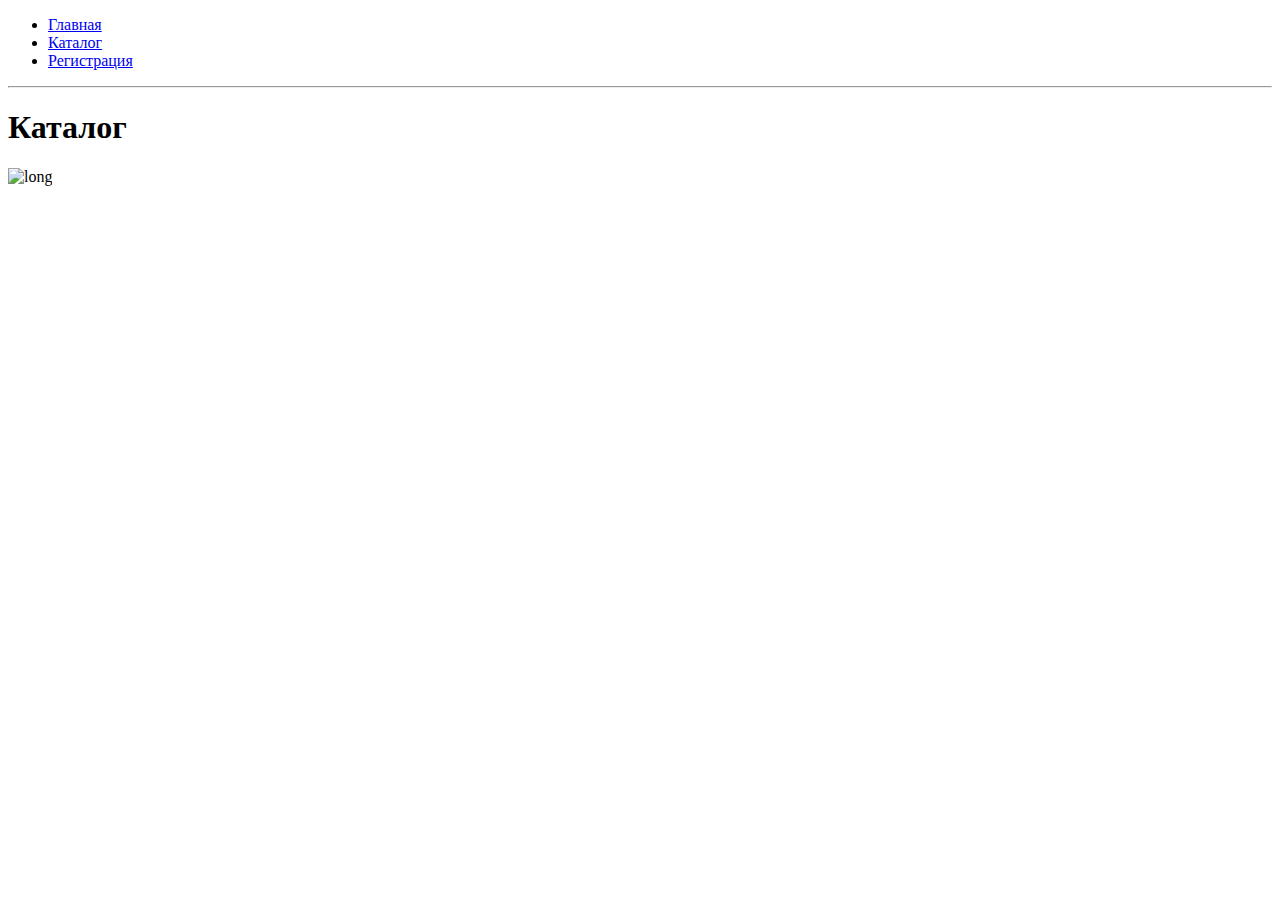
==== project/katalog.html @ d4760e64 "nn" ====
<!DOCTYPE html>
<html lang="en">
<head>
    <meta charset="UTF-8">
    <title>Document</title>
</head>
<body>
    <ul>
        <li><a href="index.html">Главная</a> </li>
        <li><a href="katalog.html">Каталог</a> </li>
        <li><a href="registration.html">Регистрация</a> </li>
    </ul>
    <hr>
    <h1>Каталог</h1>
    <img alt="long" title="">
</body>
</html>
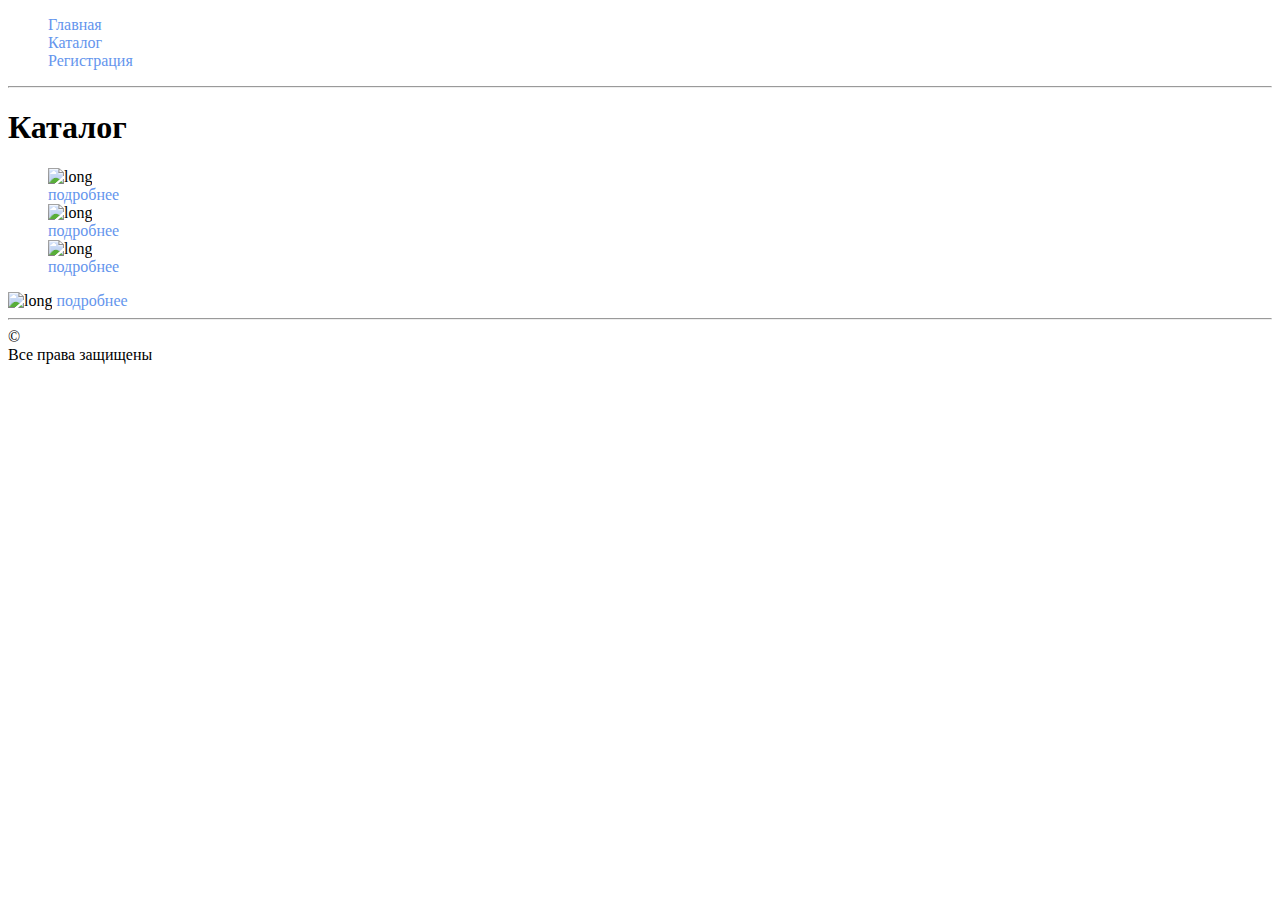
==== commit dedc6820: "2nd lesson" ====
--- a/project/katalog.html
+++ b/project/katalog.html
@@ -2,16 +2,31 @@
 <html lang="en">
 <head>
     <meta charset="UTF-8">
-    <title>Document</title>
+    <title>Каталог</title>
+    <link rel="stylesheet" href="style.css">
 </head>
 <body>
     <ul>
-        <li><a href="index.html">Главная</a> </li>
-        <li><a href="katalog.html">Каталог</a> </li>
-        <li><a href="registration.html">Регистрация</a> </li>
+        <a href="index.html"><li>Главная</li></a>
+        <a href="katalog.html"><li>Каталог</li></a>
+        <a href="registration.html"><li>Регистрация</li></a>
     </ul>
     <hr>
     <h1>Каталог</h1>
-    <img alt="long" title="">
+    <ul>
+        <img scr="long.jpg" alt="long" title="лонгборд" width="200" height="200"><br><a href="">подробнее</a><br>
+        <img scr="long.jpg" alt="long" title="лонгборд" width="300" height="300"><br><a href="">подробнее</a><br>
+        <img scr="long.jpg" alt="long" title="лонгборд" width="300" height="300"><br><a href="">подробнее</a><br>
+        
+    </ul>
+    <img scr="long.jpg" alt="long" title="лонгборд" width="300" height="300">
+    <a href="">подробнее</a>
+    
+     <footer>
+        <hr>
+        &copy;
+        <br>
+        Все права защищены
+    </footer>
 </body>
 </html>--- a/project/style.css
+++ b/project/style.css
@@ -0,0 +1,26 @@
+
+
+a {
+    color: cornflowerblue;
+    text-decoration: none;
+}
+ul {
+    list-style: none;
+}
+
+a:hover {
+    color: darkblue;
+    font-size: 16px;
+}
+
+input {
+    width: 200px;
+    height: 30px;
+}
+
+.button {
+    width: 150px;
+    height: 35px;
+    margin-top: 20px;
+    margin-left: 20px;
+}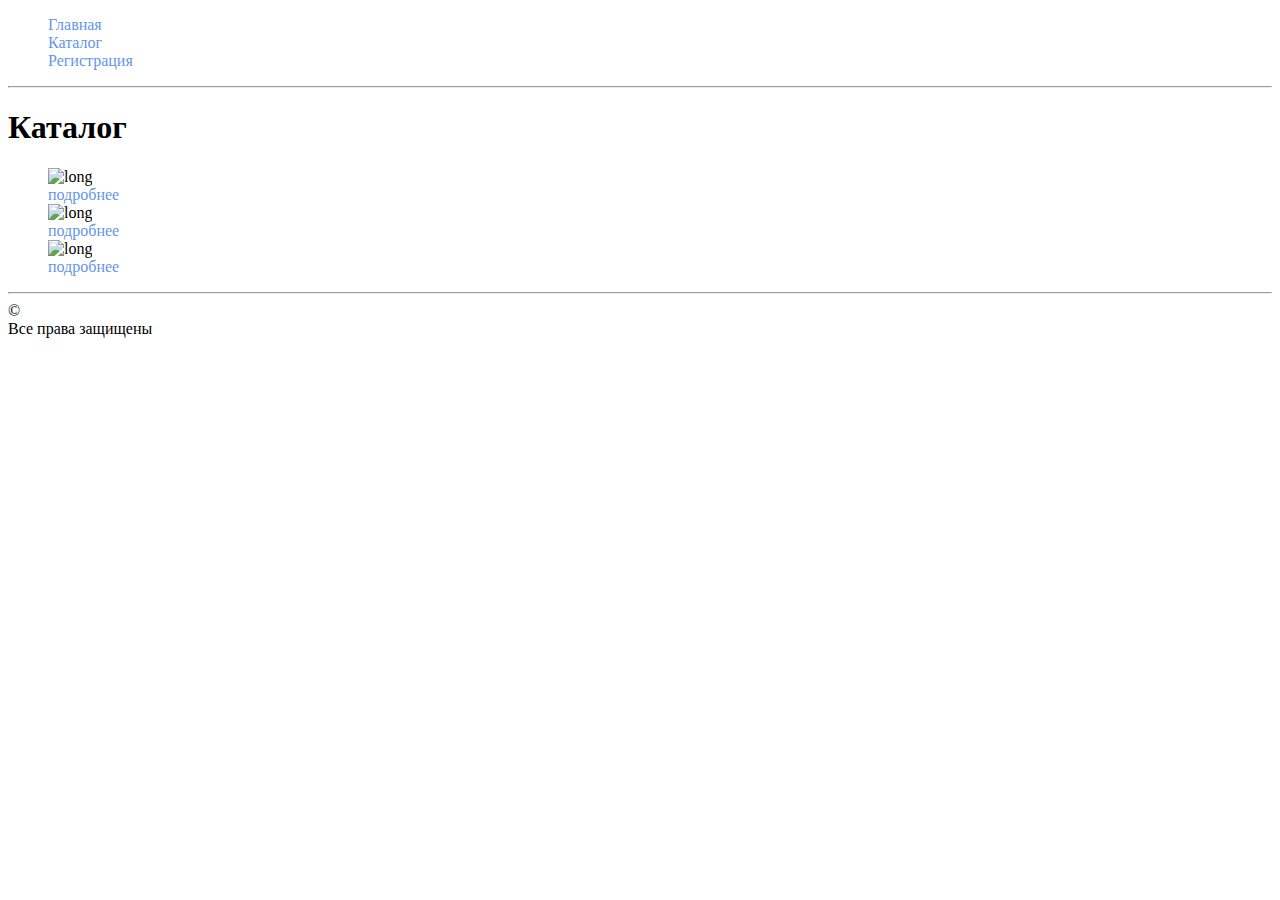
==== commit 070db23e: "2 lesson" ====
--- a/project/katalog.html
+++ b/project/katalog.html
@@ -15,12 +15,10 @@
     <h1>Каталог</h1>
     <ul>
         <img scr="long.jpg" alt="long" title="лонгборд" width="200" height="200"><br><a href="">подробнее</a><br>
-        <img scr="long.jpg" alt="long" title="лонгборд" width="300" height="300"><br><a href="">подробнее</a><br>
-        <img scr="long.jpg" alt="long" title="лонгборд" width="300" height="300"><br><a href="">подробнее</a><br>
+        <img scr="" alt="long" title="лонгборд" width="300" height="300"><br><a href="">подробнее</a><br>
+        <img scr="" alt="long" title="лонгборд" width="300" height="300"><br><a href="">подробнее</a><br>
         
     </ul>
-    <img scr="long.jpg" alt="long" title="лонгборд" width="300" height="300">
-    <a href="">подробнее</a>
     
      <footer>
         <hr>
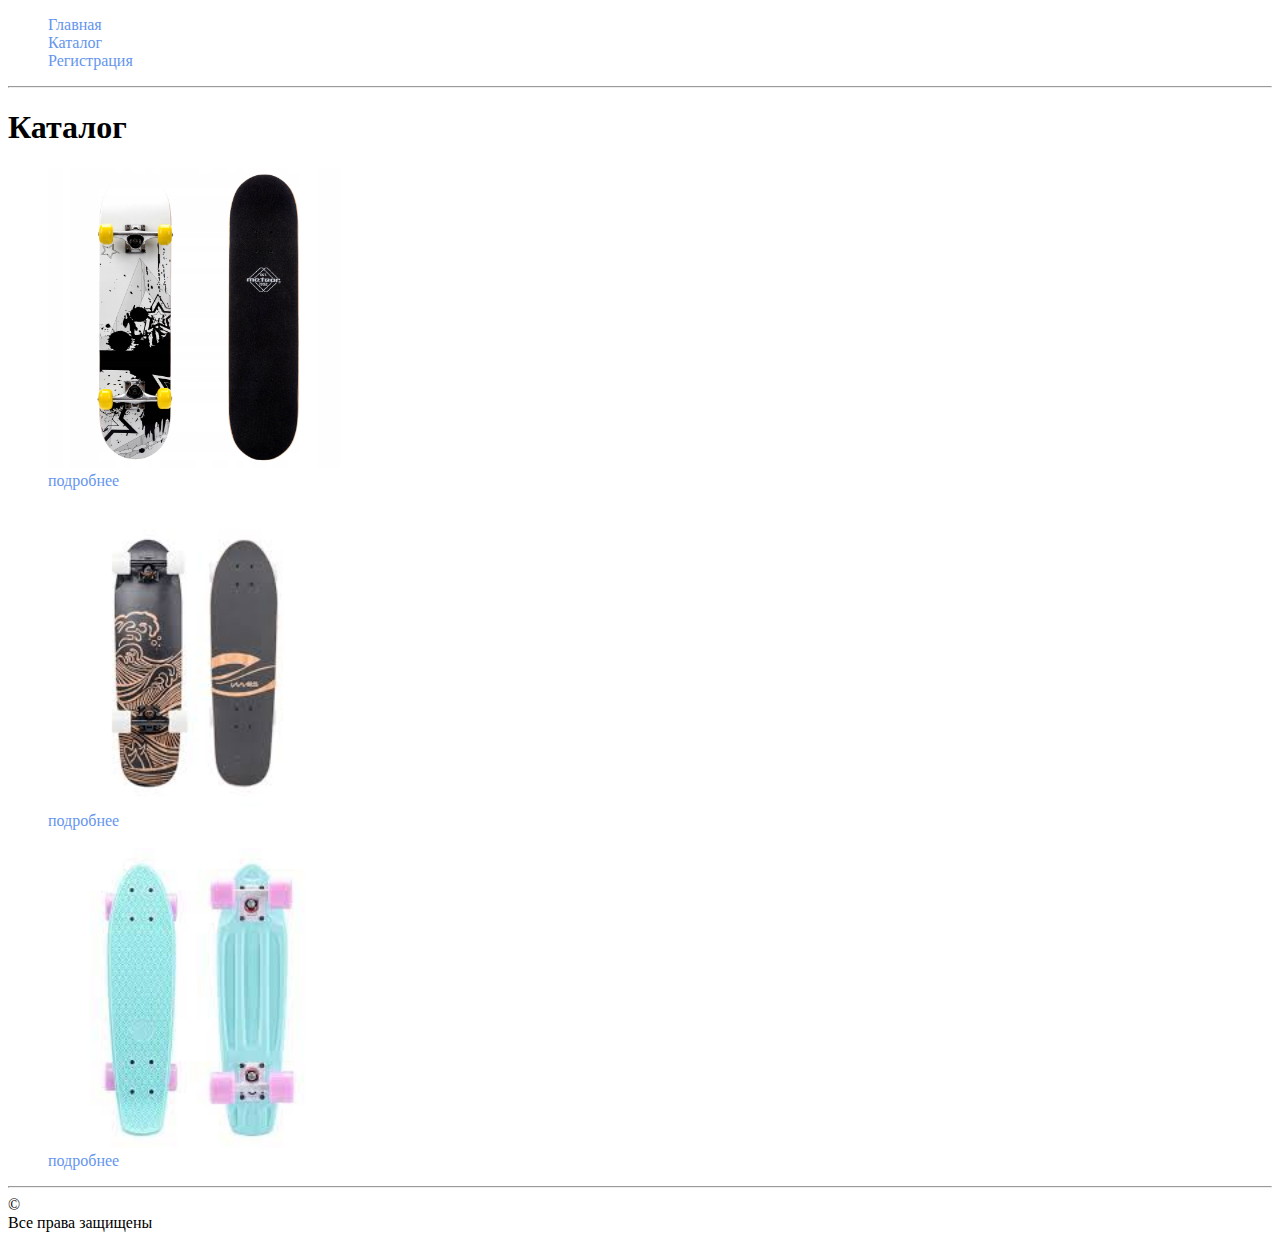
==== commit 6fc1c7c8: "lesson 3" ====
--- a/project/katalog.html
+++ b/project/katalog.html
@@ -1,30 +1,43 @@
 <!DOCTYPE html>
 <html lang="en">
+
 <head>
     <meta charset="UTF-8">
     <title>Каталог</title>
     <link rel="stylesheet" href="style.css">
 </head>
+
 <body>
     <ul>
-        <a href="index.html"><li>Главная</li></a>
-        <a href="katalog.html"><li>Каталог</li></a>
-        <a href="registration.html"><li>Регистрация</li></a>
+        <a href="index.html">
+            <li>Главная</li>
+        </a>
+        <a href="katalog.html">
+            <li>Каталог</li>
+        </a>
+        <a href="registration.html">
+            <li>Регистрация</li>
+        </a>
     </ul>
     <hr>
     <h1>Каталог</h1>
     <ul>
-        <img scr="long.jpg" alt="long" title="лонгборд" width="200" height="200"><br><a href="">подробнее</a><br>
-        <img scr="" alt="long" title="лонгборд" width="300" height="300"><br><a href="">подробнее</a><br>
-        <img scr="" alt="long" title="лонгборд" width="300" height="300"><br><a href="">подробнее</a><br>
-        
+        <div class="content">
+            <ui>
+                <img src="в.jfif" alt="classic" title="классический скейтбоард" width="300" height="300" /><br><a href="tovar.html">подробнее</a><br><br>
+                <img src="long.jpg" alt="long" title="лонгборд" width="300" height="300" /><br><a href="tovar.html">подробнее</a><br><br>
+                <img src="п.jfif" alt="peni" title="пениборд" width="300" height="300" /><br><a href="tovar.html">подробнее</a><br>
+            </ui>
+        </div>
+
     </ul>
-    
-     <footer>
+
+    <footer>
         <hr>
         &copy;
         <br>
         Все права защищены
     </footer>
 </body>
-</html>+
+</html>
--- a/project/style.css
+++ b/project/style.css
@@ -1,8 +1,7 @@
-
-
 a {
     color: cornflowerblue;
     text-decoration: none;
+    height: 50px;
 }
 ul {
     list-style: none;
@@ -11,6 +10,8 @@
 a:hover {
     color: darkblue;
     font-size: 16px;
+    text-align: center;
+    background-color: floralwhite;
 }
 
 input {
@@ -23,4 +24,19 @@
     height: 35px;
     margin-top: 20px;
     margin-left: 20px;
+}
+
+.menu ul{
+    display: flex;
+    justify-content: space-around;
+    align-items: center;
+}
+
+.forma {
+    margin-left: 50px;
+}
+
+.forma form {
+    display: flex;
+    flex-direction: column;
 }